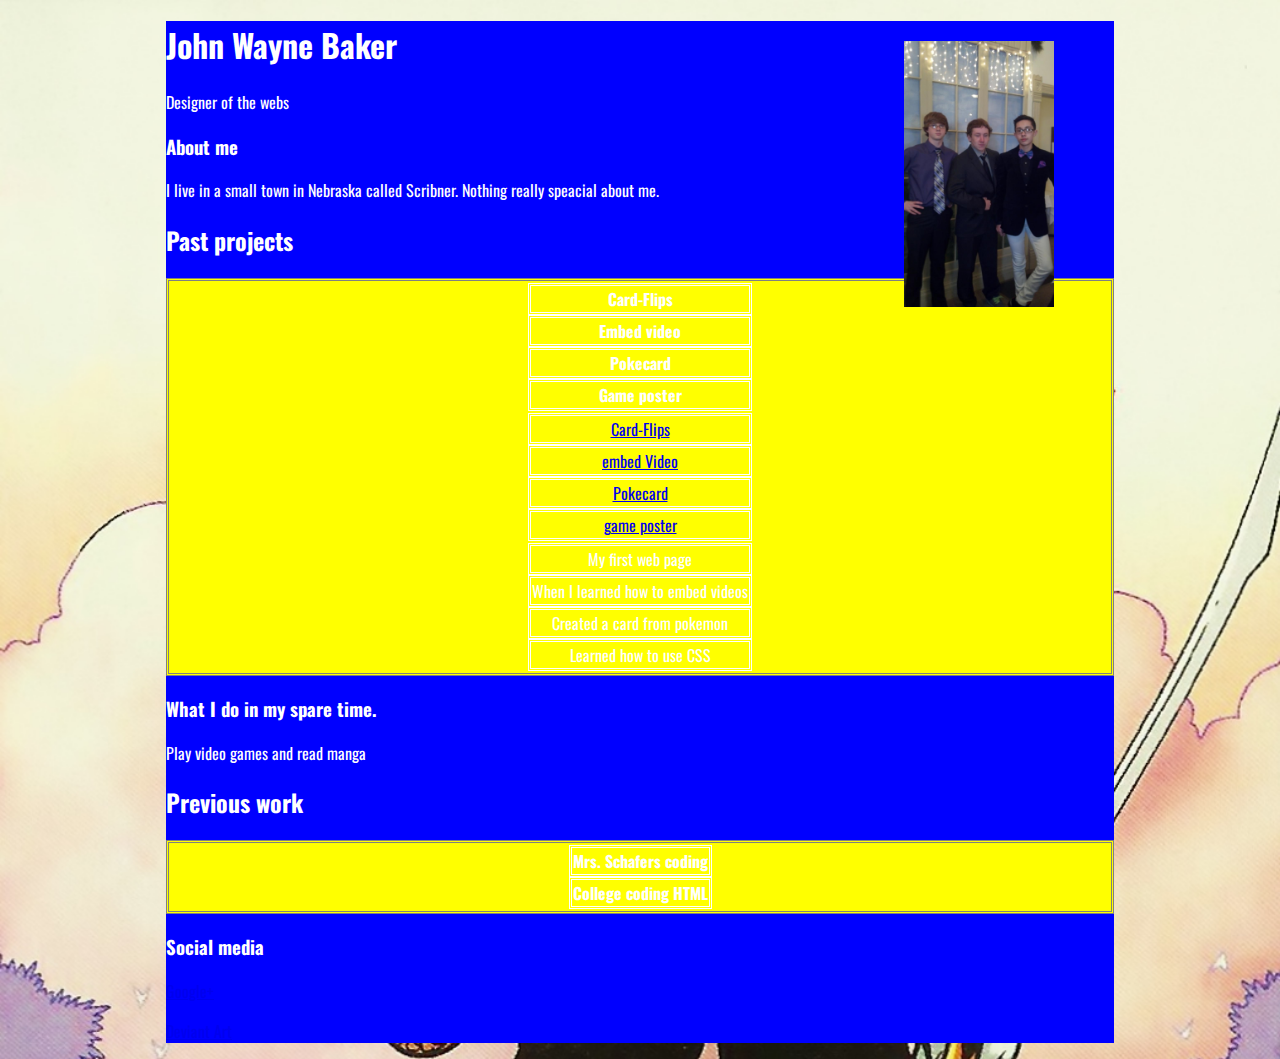
==== index.html @ 2abe3625 "Add files via upload" ====
<!DOCTYPE html>
<html>


	<head>
		<title>Landing Jobs</title>
		<meta charset="utf-8">
		<meta name="author" content="John Baker">
		<meta name="description" content="">
		<link href="https://fonts.googleapis.com/css?family=Oswald" rel="stylesheet">
		<link href="style.css" rel="stylesheet">
		
	</head>
	
	<body>
	<div id="big">
		<h1>John Wayne Baker</h1>
			<p>Designer of the webs</p>
			
			<img id="pic" src="John.jpg">
			
			<h3>About me</h3>
			<!-- About coding -->
			
			<p>I live in a small town in Nebraska called Scribner. Nothing really speacial about me. </p>
			
			
			<!-- Table with sites git hub-->
			
		<h2>Past projects</h2>	
			<table>
					<tr>
						<th>Card-Flips</th>
						<th>Embed video </th>
						<th>Pokecard</th>
						<th>Game poster</th>
					</tr>	
					<tr>
						<td><a href="https://achotwaves.github.io/cardtable-flexbox/">Card-Flips</a></td>
						<td><a href="https://achotwaves.github.io/youtube-embed/ ">embed Video</a></td>
						<td><a href="https://achotwaves.github.io/Pokecard/">Pokecard</a></td>
						<td><a href="https://achotwaves.github.io/Poster/"> game poster</a></td>
					</tr>
						
					<tr>
						<td>My first web page</td>
						<td>When I learned how to embed videos</td>
						<td>Created a card from pokemon</td>
						<td>Learned how to use CSS</td>
					</tr>
			</table>
			
			<div id="pancakes"> 
				<h3> What I do in my spare time.</h3>
				<p>Play video games and read manga</p>
			
			<h2>Previous work</h2>
			<table>
				<tr>
					<th>Mrs. Schafers coding</th>
					<th>College coding HTML</th>
				</tr>
			</table>
			
			<h3>Social media</h3>
			<p><a href="https://plus.google.com/u/0/104286878108177711889">Google+</a></p>
			<p><a href="http://jdragonslayer619.deviantart.com/">Deviant Art</a></p>
			</div>
				
			</div>
			
			
			
	</body>

	
	

	
<html>
---- style.css ----
table, td, th{
				display: flex;
				justify-content:space-around;
				align-items:center;
				border-style: double;
				color:white;
				background-color:yellow;
				
			}
			
			body{
				background-image:url('Rum.jpg');
				font-family: 'Oswald', sans-serif;
				background-size: cover;
			}
			
		
			
			#big{
				width:75%;
				margin-left:auto;
				margin-right:auto;
				color:white;
				background-color:blue;
				position:relative;
			}
			
			#pic{
				position:absolute;
				top:20px;
				right:60px;
				width:150px;
			}
			a:hover{
				color: red;
			}
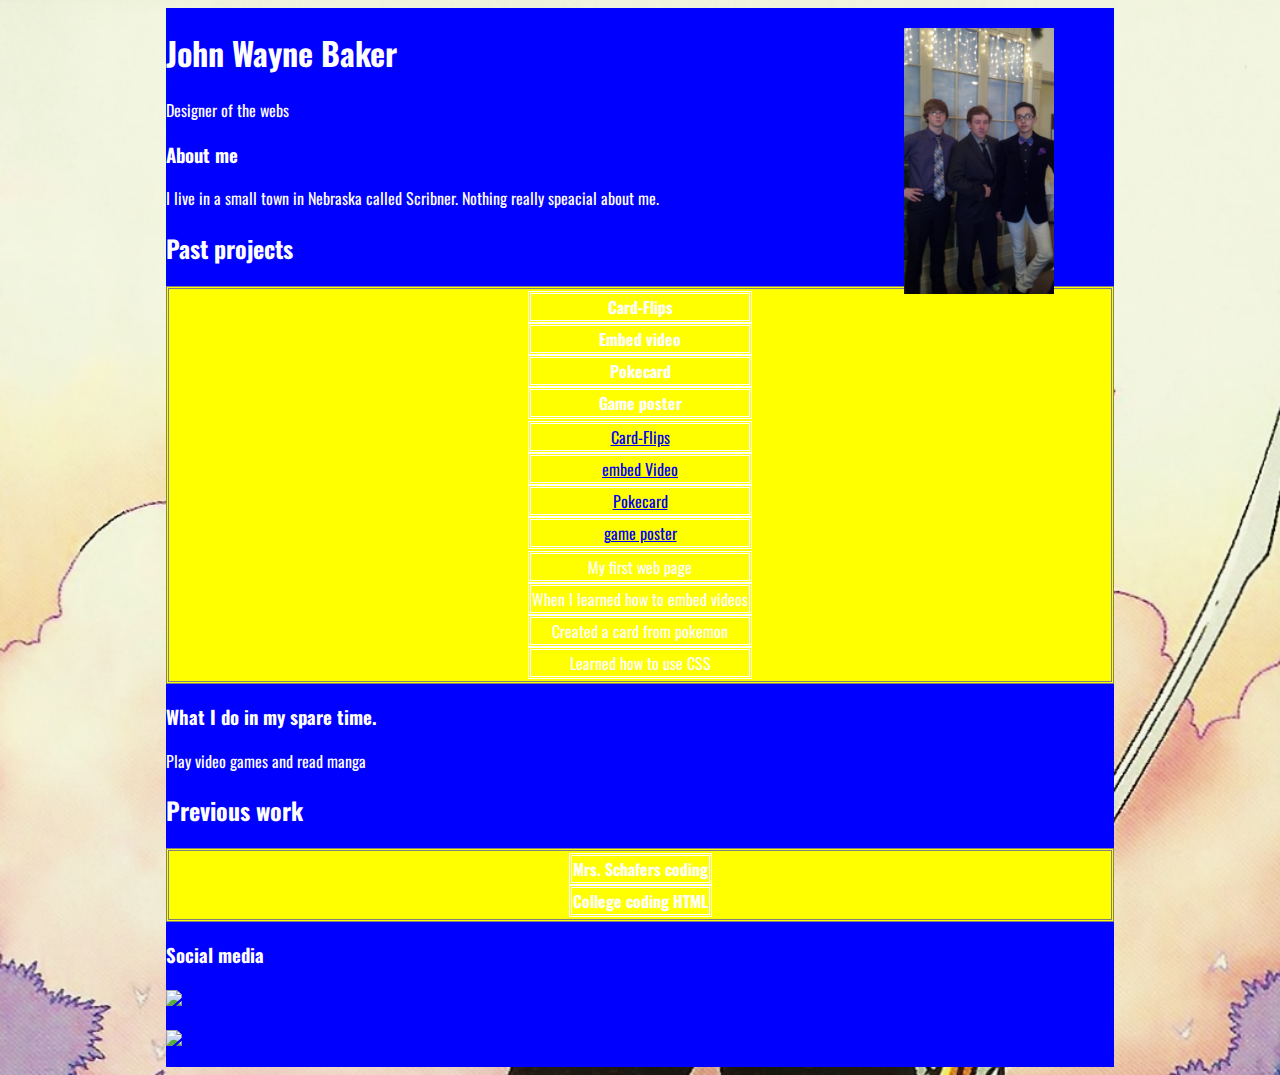
==== commit c3c4d091: "Add files via upload" ====
--- a/index.html
+++ b/index.html
@@ -63,8 +63,8 @@
 			</table>
 			
 			<h3>Social media</h3>
-			<p><a href="https://plus.google.com/u/0/104286878108177711889">Google+</a></p>
-			<p><a href="http://jdragonslayer619.deviantart.com/">Deviant Art</a></p>
+			<p><a href="https://plus.google.com/u/0/104286878108177711889"><img src="http://glistenworld.com/wp-content/uploads/2016/08/glisten.png"></a></p>
+			<p><a href="http://jdragonslayer619.deviantart.com/"><img src="http://orig03.deviantart.net/0c20/f/2015/052/3/4/deviantart_logo_2__green_original___by_siamvocaloid01-d8ix39x.png"></a></p>
 			</div>
 				
 			</div>
--- a/style.css
+++ b/style.css
@@ -9,6 +9,8 @@
 			}
 			
 			body{
+				display:flex;
+				align-items: bottom;
 				background-image:url('Rum.jpg');
 				font-family: 'Oswald', sans-serif;
 				background-size: cover;
@@ -35,4 +37,6 @@
 				color: red;
 			}
 			
-			+			img{
+				width:65px;
+			}